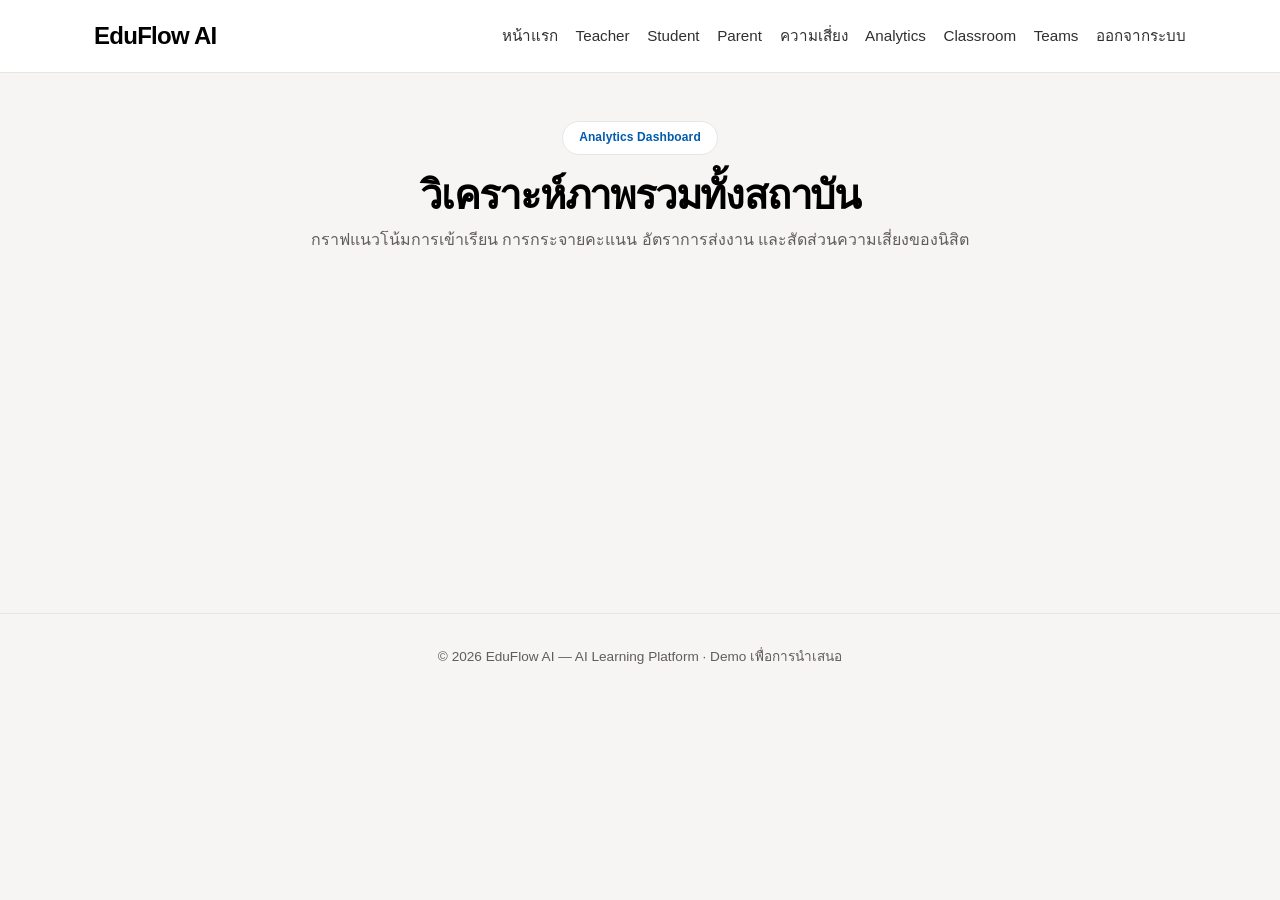
==== analytics.html @ fc9e39e7 "Add files via upload" ====
<!DOCTYPE html>
<html lang="th">
<head>
  <meta charset="UTF-8" />
  <meta name="viewport" content="width=device-width, initial-scale=1.0" />
  <meta
    name="description"
    content="Analytics Dashboard — EduFlow AI กราฟ Attendance Trend, Score Distribution, Assignment Completion และ Risk Analysis"
  />
  <title>Analytics — EduFlow AI</title>
  <link
    rel="icon"
    href="data:image/svg+xml,%3Csvg xmlns='http://www.w3.org/2000/svg' viewBox='0 0 32 32'%3E%3Crect width='32' height='32' rx='8' fill='%23005bab'/%3E%3Cpath d='M8 10h16v3H8zM8 15h16v3H8zM8 20h10v3H8z' fill='white'/%3E%3C/svg%3E"
  />
  <link rel="stylesheet" href="styles.css" />
</head>
<body class="dashboard-page">
  <header class="site-header demo-nav">
    <div class="container header-inner">
      <a href="index.html" class="brand">EduFlow AI</a>
      <nav aria-label="เมนูหลัก">
        <ul class="nav-links">
          <li><a href="index.html">หน้าแรก</a></li>
          <li><a href="teacher.html">Teacher</a></li>
          <li><a href="student.html">Student</a></li>
          <li><a href="parent.html">Parent</a></li>
          <li><a href="risk.html">ความเสี่ยง</a></li>
          <li><a href="analytics.html" aria-current="page">Analytics</a></li>
          <li><a href="classroom.html">Classroom</a></li>
          <li><a href="teams.html">Teams</a></li>
          <li><a href="#" onclick="logout(); return false;">ออกจากระบบ</a></li>
        </ul>
      </nav>
    </div>
  </header>

  <main class="container main-demo">
    <section class="page-head">
      <span class="eyebrow">Analytics Dashboard</span>
      <h1>วิเคราะห์ภาพรวมทั้งสถาบัน</h1>
      <p class="page-lead">กราฟแนวโน้มการเข้าเรียน การกระจายคะแนน อัตราการส่งงาน และสัดส่วนความเสี่ยงของนิสิต</p>
    </section>
    <div id="app"></div>
  </main>

  <footer class="demo-footer">
    <p>© 2026 EduFlow AI — AI Learning Platform · Demo เพื่อการนำเสนอ</p>
  </footer>

  <script src="auth.js"></script>
  <script src="data.js"></script>
  <script src="demo.js"></script>
  <script>
    document.getElementById("app").innerHTML = renderAnalyticsPage();
  </script>
</body>
</html>
---- styles.css ----
:root {
  --primary: #0075de;
  --primary-active: #005bab;
  --primary-soft: #e5effa;
  --secondary: #213183;
  --canvas: #ffffff;
  --canvas-soft: #f6f5f4;
  --surface: #ffffff;
  --ink: #000000;
  --ink-secondary: #31302e;
  --ink-muted: #615d59;
  --ink-faint: #a39e98;
  --hairline: #e6e6e6;
  --accent-sky: #62aef0;
  --accent-purple: #d6b6f6;
  --accent-pink: #ff64c8;
  --accent-orange: #dd5b00;
  --accent-teal: #2a9d99;
  --accent-green: #1aae39;
  --radius-xs: 4px;
  --radius-sm: 5px;
  --radius-md: 8px;
  --radius-lg: 12px;
  --radius-xl: 16px;
  --radius-full: 9999px;
  --shadow-1: 0 0.175px 1.041px rgba(0, 0, 0, 0.01), 0 0.8px 2.925px rgba(0, 0, 0, 0.02),
    0 2.025px 7.847px rgba(0, 0, 0, 0.03), 0 4px 18px rgba(0, 0, 0, 0.04);
  --shadow-2: 0 0.175px 1.041px rgba(0, 0, 0, 0.01), 0 0.8px 2.925px rgba(0, 0, 0, 0.02),
    0 2.025px 7.847px rgba(0, 0, 0, 0.03), 0 4px 18px rgba(0, 0, 0, 0.04),
    0 23px 52px rgba(0, 0, 0, 0.05);
  --header-height: 4.5rem;
  font-family:
    -apple-system,
    BlinkMacSystemFont,
    "Segoe UI",
    "Leelawadee UI",
    "Noto Sans Thai",
    "Inter",
    "Tahoma",
    sans-serif;
}

* {
  margin: 0;
  padding: 0;
  box-sizing: border-box;
}

html {
  scroll-behavior: smooth;
}

body {
  color: var(--ink);
  background: var(--canvas-soft);
  line-height: 1.6;
  font-size: 1rem;
  font-variant-numeric: lining-nums;
}

h1,
h2,
h3,
h4 {
  line-height: 1.2;
  font-weight: 700;
  letter-spacing: -0.02em;
  text-wrap: balance;
}

h1 {
  letter-spacing: -0.03em;
}

p {
  text-wrap: pretty;
  font-weight: 400;
}

a {
  color: var(--primary-active);
  text-decoration: none;
}

a:hover {
  color: var(--primary);
}

a:focus-visible,
button:focus-visible,
input:focus-visible,
[tabindex]:focus-visible {
  outline: 3px solid var(--primary-active);
  outline-offset: 3px;
  border-radius: var(--radius-md);
}

::selection {
  background: var(--primary-soft);
  color: var(--ink);
}

img,
svg {
  display: block;
  max-width: 100%;
}

main:focus {
  outline: none;
}

.container {
  width: 100%;
  max-width: 1140px;
  margin-inline: auto;
  padding-inline: 1.5rem;
}

.skip-link {
  position: absolute;
  top: 0.75rem;
  left: 0.75rem;
  z-index: 100;
  background: var(--primary-active);
  color: var(--canvas);
  font-weight: 600;
  padding: 0.65rem 1.2rem;
  border-radius: var(--radius-full);
  transform: translateY(-200%);
  transition: transform 0.2s;
}

.skip-link:focus-visible {
  transform: translateY(0);
  outline-color: var(--primary-active);
}

.brand {
  font-size: 1.5rem;
  font-weight: 700;
  color: var(--ink);
  letter-spacing: -0.03em;
}

.brand:hover {
  color: var(--ink);
}

.btn {
  display: inline-flex;
  align-items: center;
  justify-content: center;
  gap: 0.5rem;
  padding: 0.75rem 1.6rem;
  min-height: 48px;
  border-radius: var(--radius-full);
  font-weight: 500;
  font-size: 0.95rem;
  border: 1px solid transparent;
  cursor: pointer;
  transition: background 0.15s, color 0.15s, box-shadow 0.15s, transform 0.15s;
}

.btn:active {
  transform: scale(0.9);
}

.btn-primary {
  background: var(--primary-active);
  color: var(--canvas);
  box-shadow: 0 1px 2px rgba(0, 91, 171, 0.3);
}

.btn-primary:hover {
  background: #004a94;
  color: var(--canvas);
  transform: translateY(-1px);
}

.btn-secondary {
  background: var(--surface);
  color: var(--ink-secondary);
  border-color: var(--hairline);
  box-shadow: var(--shadow-1);
}

.btn-secondary:hover {
  background: var(--canvas-soft);
  color: var(--ink);
}

.btn-light {
  background: var(--surface);
  color: var(--ink);
  box-shadow: var(--shadow-1);
}

.btn-light:hover {
  background: var(--canvas-soft);
}

.btn-sm {
  padding: 0.55rem 1.2rem;
  min-height: 40px;
  font-size: 0.85rem;
}

.btn-lg {
  padding: 0.9rem 2.2rem;
  min-height: 56px;
  font-size: 1.05rem;
}

.site-header {
  position: sticky;
  top: 0;
  z-index: 50;
  background: rgba(255, 255, 255, 0.92);
  backdrop-filter: blur(8px);
  border-bottom: 1px solid var(--hairline);
}

.header-inner {
  display: flex;
  align-items: center;
  justify-content: space-between;
  gap: 1rem;
  min-height: var(--header-height);
  padding-block: 0.85rem;
}

.nav-links {
  display: flex;
  align-items: center;
  gap: 2rem;
  list-style: none;
}

.nav-links a {
  color: var(--ink-secondary);
  font-weight: 500;
  font-size: 0.95rem;
  transition: color 0.15s;
}

.nav-links a:hover {
  color: var(--primary);
}

.section {
  padding-block: 5rem;
  scroll-margin-top: calc(var(--header-height) + 1rem);
}

.section-head {
  text-align: center;
  max-width: 640px;
  margin-inline: auto;
  margin-bottom: 3.25rem;
}

.eyebrow {
  display: inline-block;
  background: var(--surface);
  border: 1px solid var(--hairline);
  color: var(--primary-active);
  font-weight: 600;
  font-size: 0.75rem;
  letter-spacing: 0.125px;
  padding: 0.4rem 1rem;
  border-radius: var(--radius-full);
  margin-bottom: 1rem;
}

.section-head h2 {
  font-size: clamp(1.75rem, 3.5vw, 2.5rem);
  color: var(--ink);
  margin-bottom: 0.75rem;
}

.section-sub {
  color: var(--ink-muted);
  font-size: 1.08rem;
}

.hero {
  position: relative;
  overflow: hidden;
  background: linear-gradient(180deg, var(--secondary), #1b2a6b);
  color: var(--canvas);
  padding-block: 4.5rem 5.5rem;
  scroll-margin-top: calc(var(--header-height) + 1rem);
}

.hero::before {
  content: "";
  position: absolute;
  inset: 0;
  background-image:
    radial-gradient(var(--accent-sky) 1.5px, transparent 1.5px),
    radial-gradient(var(--accent-purple) 1.5px, transparent 1.5px),
    radial-gradient(var(--accent-pink) 1.5px, transparent 1.5px),
    radial-gradient(var(--accent-teal) 1.5px, transparent 1.5px),
    radial-gradient(var(--accent-orange) 1.5px, transparent 1.5px);
  background-position:
    10% 20%,
    25% 60%,
    70% 25%,
    85% 70%,
    45% 85%;
  background-size: 40px 40px;
  opacity: 0.5;
  pointer-events: none;
}

.hero-inner {
  position: relative;
  display: grid;
  grid-template-columns: 1.1fr 0.9fr;
  align-items: center;
  gap: 3rem;
}

.badge {
  display: inline-flex;
  align-items: center;
  gap: 0.5rem;
  background: rgba(255, 255, 255, 0.1);
  border: 1px solid rgba(255, 255, 255, 0.25);
  color: var(--canvas);
  font-weight: 600;
  font-size: 0.8rem;
  padding: 0.4rem 1rem;
  border-radius: var(--radius-full);
  margin-bottom: 1.5rem;
}

.hero h1 {
  font-size: clamp(2.4rem, 5.4vw, 3.6rem);
  color: var(--canvas);
  margin-bottom: 1.25rem;
}

.highlight {
  color: var(--accent-sky);
  position: relative;
  white-space: nowrap;
}

.hero-sub {
  color: rgba(255, 255, 255, 0.85);
  font-size: 1.16rem;
  max-width: 35rem;
  margin-bottom: 2rem;
}

.hero-actions {
  display: flex;
  flex-wrap: wrap;
  gap: 1rem;
}

.hero .btn-secondary {
  background: var(--canvas);
  color: var(--ink-secondary);
  border-color: transparent;
  box-shadow: var(--shadow-2);
}

.hero .btn-secondary:hover {
  background: var(--canvas-soft);
}

.hero-art {
  display: flex;
  justify-content: center;
}

.app-card {
  width: 100%;
  max-width: 410px;
  background: var(--surface);
  border: 1px solid var(--hairline);
  border-radius: var(--radius-xl);
  box-shadow: var(--shadow-2);
  overflow: hidden;
}

.app-card-header {
  display: flex;
  align-items: center;
  justify-content: space-between;
  padding: 1rem 1.25rem;
  border-bottom: 1px solid var(--hairline);
}

.app-card-title {
  font-weight: 600;
}

.app-card-status {
  font-size: 0.75rem;
  font-weight: 600;
  color: #0f7a2a;
  background: #d4efd9;
  padding: 0.22rem 0.65rem;
  border-radius: var(--radius-full);
}

.app-card-body {
  padding: 1.3rem;
  display: flex;
  flex-direction: column;
  gap: 0.8rem;
}

.chat-row {
  display: flex;
}

.chat-in {
  justify-content: flex-start;
}

.chat-out {
  justify-content: flex-end;
}

.chat-bubble {
  max-width: 85%;
  background: var(--surface);
  border: 1px solid var(--hairline);
  border-radius: var(--radius-lg);
  padding: 0.7rem 1rem;
  font-size: 0.9rem;
  color: var(--ink);
}

.chat-bubble-out {
  background: rgba(0, 117, 222, 0.07);
  border-color: transparent;
  color: var(--ink);
}

.app-card-footer {
  display: flex;
  flex-wrap: wrap;
  gap: 0.5rem;
  padding: 1rem 1.25rem;
  border-top: 1px solid var(--hairline);
}

.todo-chip {
  border-radius: var(--radius-full);
  padding: 0.35rem 0.8rem;
  font-size: 0.8rem;
  font-weight: 600;
}

.todo-chip:nth-child(1) {
  background: #d8e8fb;
  color: #1a4d8f;
}

.todo-chip:nth-child(2) {
  background: #d3eceb;
  color: #106a67;
}

.todo-chip:nth-child(3) {
  background: #ffd9f1;
  color: #a31268;
}

.services-grid {
  display: grid;
  grid-template-columns: repeat(4, 1fr);
  gap: 1.5rem;
}

.service-card {
  background: var(--surface);
  border: 1px solid var(--hairline);
  border-radius: var(--radius-lg);
  padding: 1.9rem 1.5rem;
  transition: box-shadow 0.2s, transform 0.2s;
}

.service-card:hover {
  box-shadow: var(--shadow-1);
  transform: translateY(-4px);
}

.service-icon {
  width: 3.4rem;
  height: 3.4rem;
  border-radius: var(--radius-md);
  display: flex;
  align-items: center;
  justify-content: center;
  margin-bottom: 1.3rem;
}

.service-card:nth-child(1) .service-icon {
  background: #d8e8fb;
  color: #1a4d8f;
}

.service-card:nth-child(2) .service-icon {
  background: #eae2fb;
  color: #5b3a9e;
}

.service-card:nth-child(3) .service-icon {
  background: #ffd9f1;
  color: #a31268;
}

.service-card:nth-child(4) .service-icon {
  background: #d3eceb;
  color: #106a67;
}

.service-icon svg {
  width: 1.7rem;
  height: 1.7rem;
}

.service-card h3 {
  font-size: 1.1rem;
  font-weight: 700;
  margin-bottom: 0.6rem;
}

.service-card p {
  color: var(--ink-muted);
  font-size: 0.95rem;
}

.why {
  background: var(--canvas-soft);
}

.why-grid {
  display: grid;
  grid-template-columns: repeat(3, 1fr);
  gap: 1.5rem;
}

.why-card {
  background: var(--surface);
  border: 1px solid var(--hairline);
  border-top: 3px solid var(--accent-sky);
  border-radius: var(--radius-lg);
  padding: 2.1rem 1.8rem;
  transition: box-shadow 0.2s;
}

.why-card:nth-child(2) {
  border-top-color: var(--accent-green);
}

.why-card:nth-child(3) {
  border-top-color: var(--accent-pink);
}

.why-card:hover {
  box-shadow: var(--shadow-1);
}

.why-number {
  display: inline-flex;
  align-items: center;
  justify-content: center;
  width: 2.4rem;
  height: 2.4rem;
  border-radius: var(--radius-full);
  background: var(--primary-soft);
  color: var(--primary-active);
  font-size: 0.9rem;
  font-weight: 700;
  margin-bottom: 1rem;
}

.why-card:nth-child(2) .why-number {
  background: #d4efd9;
  color: #0f7a2a;
}

.why-card:nth-child(3) .why-number {
  background: #ffd9f1;
  color: #a31268;
}

.why-card h3 {
  font-size: 1.25rem;
  margin-bottom: 0.6rem;
}

.why-card p {
  color: var(--ink-muted);
}

.cta {
  padding-block: 2rem 5rem;
}

.cta-box {
  background: var(--surface);
  border: 1px solid var(--hairline);
  border-radius: var(--radius-xl);
  box-shadow: var(--shadow-1);
  text-align: center;
  padding: 4rem 2rem;
  color: var(--ink);
}

.cta-box h2 {
  font-size: clamp(1.7rem, 3.5vw, 2.4rem);
  margin-bottom: 1rem;
}

.cta-box p {
  color: var(--ink-muted);
  font-size: 1.05rem;
  max-width: 560px;
  margin-inline: auto;
  margin-bottom: 2.25rem;
}

.cta-hint {
  margin-bottom: 0 !important;
  font-size: 0.9rem !important;
  color: var(--ink-faint) !important;
}

.cta-box .btn {
  margin-bottom: 1.25rem;
}

.site-footer {
  background: var(--canvas-soft);
  border-top: 1px solid var(--hairline);
  color: var(--ink-muted);
  padding-top: 3.5rem;
}

.footer-inner {
  display: grid;
  grid-template-columns: 2fr 1fr 1fr;
  gap: 2.5rem;
  padding-bottom: 2.5rem;
}

.footer-brand .brand {
  color: var(--ink);
}

.footer-brand p {
  margin-top: 0.75rem;
  font-size: 0.9rem;
  max-width: 280px;
  color: var(--ink-muted);
}

.footer-col h4 {
  color: var(--ink);
  font-size: 0.9rem;
  font-weight: 600;
  margin-bottom: 1rem;
}

.footer-col ul {
  list-style: none;
  display: flex;
  flex-direction: column;
  gap: 0.6rem;
}

.footer-col a {
  color: var(--ink-muted);
  font-size: 0.9rem;
  transition: color 0.15s;
}

.footer-col a:hover {
  color: var(--primary);
}

.footer-bottom {
  border-top: 1px solid var(--hairline);
  padding-block: 1.25rem;
}

.footer-bottom p {
  font-size: 0.85rem;
  color: var(--ink-faint);
}

.login-page {
  min-height: 100vh;
  display: flex;
  align-items: center;
  justify-content: center;
  padding: 2rem 1.25rem;
  background: var(--canvas-soft);
  position: relative;
}

.login-card {
  position: relative;
  width: 100%;
  max-width: 420px;
  background: var(--surface);
  border: 1px solid var(--hairline);
  border-radius: var(--radius-xl);
  box-shadow: var(--shadow-1);
  padding: 2.75rem 2rem;
}

.login-back {
  display: inline-block;
  font-size: 0.85rem;
  font-weight: 500;
  color: var(--ink-muted);
  margin-bottom: 0.75rem;
}

.login-back:hover {
  color: var(--primary);
}

.login-card h1 {
  font-size: 1.75rem;
  margin-bottom: 0.5rem;
}

.login-lead {
  color: var(--ink-muted);
  margin-bottom: 1.75rem;
}

.login-field {
  margin-bottom: 0.25rem;
}

.login-field label {
  display: block;
  font-weight: 600;
  font-size: 0.9rem;
  margin-bottom: 0.4rem;
}

.login-field input {
  width: 100%;
  min-height: 44px;
  padding: 0.6rem 0.75rem;
  border: 1px solid #dddddd;
  border-radius: var(--radius-xs);
  font: inherit;
  color: var(--ink);
  background: var(--surface);
  transition: border-color 0.15s, box-shadow 0.15s;
}

.login-field input:hover {
  border-color: var(--ink-faint);
}

.login-field input:focus {
  outline: none;
  border-color: var(--primary);
  box-shadow: var(--shadow-1);
}

.login-field input::placeholder {
  color: var(--ink-faint);
}

.login-error {
  min-height: 1.25rem;
  color: #b91c1c;
  font-size: 0.85rem;
  font-weight: 600;
  margin: 0.4rem 0 0.75rem;
}

.login-form .btn {
  width: 100%;
}

.login-hint {
  margin-top: 1.1rem;
  font-size: 0.85rem;
  color: var(--ink-muted);
  text-align: center;
}

.login-demo {
  margin-top: 0.5rem;
  font-size: 0.82rem;
  color: var(--primary-active);
  text-align: center;
}

.login-demo strong {
  font-weight: 700;
}

.login-footnote {
  margin-top: 1.5rem;
  padding-top: 1rem;
  border-top: 1px dashed var(--hairline);
  font-size: 0.78rem;
  color: var(--ink-muted);
  text-align: center;
}

.role-page {
  min-height: 100vh;
  background: var(--canvas-soft);
  padding-block: 3rem;
  position: relative;
}

.role-head {
  position: relative;
  text-align: center;
  padding-block: 1rem 2.5rem;
}

.role-head .brand {
  display: inline-block;
  margin-bottom: 1.75rem;
  font-size: 1.8rem;
}

.role-head h1 {
  font-size: clamp(2rem, 4.5vw, 3rem);
  margin-bottom: 0.75rem;
}

.role-lead {
  color: var(--ink-muted);
  font-size: 1.1rem;
  max-width: 480px;
  margin-inline: auto;
}

.role-grid {
  position: relative;
  display: grid;
  grid-template-columns: repeat(3, 1fr);
  gap: 1.5rem;
}

.role-card {
  display: flex;
  flex-direction: column;
  align-items: center;
  text-align: center;
  background: var(--surface);
  border: 1px solid var(--hairline);
  border-top: 3px solid var(--accent-sky);
  border-radius: var(--radius-lg);
  padding: 2.25rem 1.6rem;
  color: var(--ink);
  transition: box-shadow 0.2s, transform 0.2s;
}

.role-card:nth-child(2) {
  border-top-color: var(--accent-teal);
}

.role-card:nth-child(3) {
  border-top-color: var(--accent-pink);
}

.role-card:hover {
  box-shadow: var(--shadow-1);
  transform: translateY(-4px);
}

.role-icon {
  width: 4.5rem;
  height: 4.5rem;
  border-radius: var(--radius-full);
  display: flex;
  align-items: center;
  justify-content: center;
  margin-bottom: 1.25rem;
}

.role-card:nth-child(1) .role-icon {
  background: #d8e8fb;
  color: #1a4d8f;
}

.role-card:nth-child(2) .role-icon {
  background: #d3eceb;
  color: #106a67;
}

.role-card:nth-child(3) .role-icon {
  background: #ffd9f1;
  color: #a31268;
}

.role-icon svg {
  width: 2.2rem;
  height: 2.2rem;
}

.role-card h2 {
  font-size: 1.4rem;
  margin-bottom: 0.6rem;
}

.role-card p {
  color: var(--ink-muted);
  font-size: 0.95rem;
  margin-bottom: 1.25rem;
  flex-grow: 1;
}

.role-link {
  display: inline-flex;
  align-items: center;
  gap: 0.4rem;
  font-weight: 600;
  font-size: 0.95rem;
  color: var(--primary-active);
}

.role-link::after {
  content: "→";
}

.role-note {
  position: relative;
  text-align: center;
  color: var(--ink-muted);
  font-size: 0.85rem;
  margin-top: 2rem;
}

.dash-main {
  padding-block: 3rem;
  scroll-margin-top: calc(var(--header-height) + 1rem);
}

.dash-hero {
  text-align: center;
  margin-bottom: 3rem;
}

.dash-hero h1 {
  font-size: clamp(1.9rem, 4vw, 2.6rem);
  margin-bottom: 0.6rem;
}

.dash-email {
  color: var(--ink-muted);
  font-weight: 500;
  margin-bottom: 0.5rem;
}

.dash-stats {
  display: grid;
  grid-template-columns: repeat(auto-fit, minmax(150px, 1fr));
  gap: 1rem;
  margin-bottom: 1.5rem;
}

.stat-card {
  background: var(--surface);
  border: 1px solid var(--hairline);
  border-radius: var(--radius-sm);
  padding: 1.25rem 1rem;
  text-align: center;
}

.stat-value {
  font-size: 1.7rem;
  font-weight: 700;
  color: var(--primary-active);
  letter-spacing: -0.02em;
}

.stat-label {
  font-size: 0.8rem;
  color: var(--ink-muted);
  margin-top: 0.25rem;
}

.dash-cols {
  display: grid;
  grid-template-columns: repeat(auto-fit, minmax(320px, 1fr));
  gap: 1.5rem;
}

.dash-panel {
  background: var(--surface);
  border: 1px solid var(--hairline);
  border-radius: var(--radius-lg);
  padding: 1.5rem;
  margin-bottom: 1.5rem;
}

.dash-panel h2 {
  font-size: 1.05rem;
  font-weight: 600;
  margin-bottom: 1rem;
}

.dash-child-head {
  display: flex;
  flex-wrap: wrap;
  align-items: center;
  gap: 0.75rem 1.25rem;
}

.dash-child-head p {
  color: var(--ink-muted);
  font-size: 0.9rem;
}

.list-group {
  display: flex;
  flex-direction: column;
  gap: 0.5rem;
}

.list-row {
  display: flex;
  align-items: center;
  justify-content: space-between;
  gap: 0.75rem;
  padding: 0.75rem 1rem;
  border: 1px solid var(--hairline);
  border-radius: var(--radius-sm);
  background: var(--surface);
}

.list-row small {
  color: var(--ink-muted);
}

.status-badge {
  display: inline-block;
  border-radius: var(--radius-full);
  padding: 0.25rem 0.75rem;
  font-size: 0.75rem;
  font-weight: 600;
  flex-shrink: 0;
}

.badge-submitted {
  background: #d4efd9;
  color: #0f7a2a;
}

.badge-late {
  background: #fbe3cf;
  color: #9a4a00;
}

.badge-missing {
  background: #eeeeee;
  color: var(--ink-muted);
}

.risk-badge {
  display: inline-block;
  border-radius: var(--radius-full);
  padding: 0.3rem 0.9rem;
  font-size: 0.8rem;
  font-weight: 600;
  flex-shrink: 0;
}

.risk-low {
  background: #d4efd9;
  color: #0f7a2a;
}

.risk-medium {
  background: #fbe3cf;
  color: #9a4a00;
}

.risk-high {
  background: #f8d7da;
  color: #8f1d1d;
}

.score-badge {
  background: var(--surface);
  border: 1px solid var(--hairline);
  color: var(--primary-active);
  border-radius: var(--radius-full);
  padding: 0.25rem 0.75rem;
  font-size: 0.8rem;
  font-weight: 600;
  flex-shrink: 0;
}

.ai-box {
  background: rgba(0, 117, 222, 0.06);
  border: 1px solid rgba(0, 117, 222, 0.2);
  border-left: 3px solid var(--primary);
  border-radius: var(--radius-sm);
  padding: 1rem;
}

.ai-box small {
  color: var(--ink-muted);
}

.dash-table {
  width: 100%;
  border-collapse: collapse;
  font-size: 0.92rem;
}

.dash-table th {
  text-align: left;
  color: var(--ink-muted);
  font-size: 0.78rem;
  font-weight: 600;
  letter-spacing: 0.04em;
  padding: 0.6rem 0.75rem;
  border-bottom: 1px solid var(--hairline);
}

.dash-table td {
  padding: 0.7rem 0.75rem;
  border-bottom: 1px solid var(--hairline);
}

.empty-note {
  color: var(--ink-muted);
  font-size: 0.9rem;
}

.bar-row {
  display: flex;
  align-items: center;
  gap: 0.75rem;
  margin-bottom: 0.75rem;
}

.bar-label {
  width: 42%;
  font-size: 0.85rem;
  color: var(--ink-muted);
  overflow: hidden;
  text-overflow: ellipsis;
  white-space: nowrap;
}

.bar-track {
  flex: 1;
  height: 0.6rem;
  background: var(--canvas-soft);
  border: 1px solid var(--hairline);
  border-radius: var(--radius-full);
  overflow: hidden;
}

.bar-fill {
  height: 100%;
  background: linear-gradient(90deg, var(--primary), var(--primary-active));
  border-radius: var(--radius-full);
}

.bar-val {
  width: 3.25rem;
  text-align: right;
  font-size: 0.85rem;
  font-weight: 600;
  color: var(--primary-active);
}

.alert-list {
  list-style: none;
  display: flex;
  flex-direction: column;
  gap: 0.5rem;
}

.alert-item {
  background: #fdf1d9;
  border: 1px solid #f3ddb0;
  border-left: 3px solid var(--accent-orange);
  color: #7a3b00;
  border-radius: var(--radius-sm);
  padding: 0.75rem 1rem;
  font-size: 0.88rem;
}

/* ===== Demo pages ===== */
.page-head {
  text-align: center;
  margin-bottom: 2.5rem;
}

.page-head h1 {
  font-size: clamp(1.9rem, 4vw, 2.5rem);
  margin-bottom: 0.5rem;
}

.page-lead {
  max-width: 660px;
  margin-inline: auto;
  color: var(--ink-muted);
}

.demo-tip {
  font-size: 0.88rem;
  color: var(--ink-muted);
  background: #fdf1d9;
  border: 1px solid #f3ddb0;
  color: #7a3b00;
  border-radius: var(--radius-sm);
  padding: 0.65rem 1rem;
  margin-bottom: 1.5rem;
}

.chart-grid {
  display: grid;
  grid-template-columns: repeat(auto-fit, minmax(320px, 1fr));
  gap: 1.5rem;
  margin-bottom: 2rem;
}

.chart-card {
  background: var(--surface);
  border: 1px solid var(--hairline);
  border-radius: var(--radius-lg);
  box-shadow: var(--shadow-1);
  padding: 1.5rem;
}

.chart-card h2 {
  font-size: 1.05rem;
  margin-bottom: 0.35rem;
}

.card-wide {
  grid-column: 1 / -1;
}

.muted {
  color: var(--ink-muted);
}

.legend {
  display: flex;
  gap: 1.1rem;
  flex-wrap: wrap;
  justify-content: center;
  margin-top: 1rem;
  font-size: 0.85rem;
  color: var(--ink-muted);
}

.legend-item {
  display: inline-flex;
  align-items: center;
  gap: 0.4rem;
}

.legend-dot {
  width: 0.75rem;
  height: 0.75rem;
  border-radius: 50%;
  display: inline-block;
}

.donut-wrap {
  display: flex;
  justify-content: center;
  padding-block: 0.5rem;
}

.donut {
  position: relative;
  border-radius: 50%;
}

.donut::after {
  content: "";
  position: absolute;
  inset: 30%;
  background: var(--surface);
  border-radius: 50%;
  box-shadow: var(--shadow-1);
  z-index: 0;
}

.donut-center {
  position: absolute;
  inset: 0;
  display: flex;
  flex-direction: column;
  align-items: center;
  justify-content: center;
  text-align: center;
  font-size: 0.78rem;
  color: var(--ink-muted);
  line-height: 1.4;
  z-index: 2;
}

.donut-center .val {
  font-size: 1.45rem;
  font-weight: 800;
  color: var(--ink);
}

.area-chart {
  width: 100%;
  height: auto;
  display: block;
  margin-top: 0.5rem;
}

.chart-label {
  fill: var(--ink-faint);
  font-size: 9px;
  font-family: inherit;
}

.demo-nav .nav-links {
  overflow-x: auto;
  scrollbar-width: none;
  -ms-overflow-style: none;
  gap: 1.1rem;
}

.demo-nav .nav-links::-webkit-scrollbar {
  display: none;
}

.demo-nav .nav-links a {
  white-space: nowrap;
}

.mini-row {
  display: flex;
  align-items: center;
  gap: 0.6rem;
  font-size: 0.78rem;
  color: var(--ink-muted);
  white-space: nowrap;
}

.mini-row .bar-row {
  gap: 0.5rem;
  min-width: 120px;
}

.mini-row .bar-label {
  display: none;
}

.mini-row .bar-track {
  width: 100%;
}

.nowrap {
  white-space: nowrap;
}

.score-pill {
  display: inline-block;
  background: #e7f2ec;
  color: #0f7a2a;
  border-radius: var(--radius-full);
  padding: 0.28rem 0.75rem;
  font-size: 0.85rem;
}

.badge {
  display: inline-block;
  border-radius: var(--radius-full);
  padding: 0.3rem 0.75rem;
  font-size: 0.78rem;
  font-weight: 600;
  white-space: nowrap;
}

.badge-green {
  background: #d4efd9;
  color: #0f7a2a;
}

.badge-warn {
  background: #fdf1d9;
  color: #9a5b00;
}

.risk-low {
  background: #d4efd9;
  color: #0f7a2a;
}

.risk-medium {
  background: #fdf1d9;
  color: #9a5b00;
}

.risk-high {
  background: #f8d7da;
  color: #8f1d1d;
}

.risk-dot {
  display: inline-block;
  width: 1rem;
  height: 1rem;
  border-radius: 50%;
  border: 2px solid var(--surface);
  box-shadow: 0 0 0 1px var(--hairline);
  margin-top: 0.35rem;
}

.fill-blue {
  background: linear-gradient(90deg, #0075de, #3a9bff);
}

.fill-teal {
  background: linear-gradient(90deg, #2a9d99, #5ecfc9);
}

.fill-purple {
  background: linear-gradient(90deg, #6b4fd8, #9d7bff);
}

.fill-warn {
  background: linear-gradient(90deg, #d99a00, #f5c518);
}

.fill-danger {
  background: linear-gradient(90deg, #c93a3f, #e5484d);
}

.link {
  color: var(--primary-active);
  text-decoration: underline;
  text-underline-offset: 2px;
  font-weight: 600;
}

.sticker-icon {
  display: inline-flex;
  align-items: center;
  justify-content: center;
  width: 2.4rem;
  height: 2.4rem;
  border-radius: 0.9rem;
  flex: none;
}

.sticker-icon.absent {
  background: #f8d7da;
}

.sticker-icon.absent::before {
  content: "⏰";
}

.sticker-icon.overdue {
  background: #fdf1d9;
}

.sticker-icon.overdue::before {
  content: "📋";
}

.sticker-icon.score {
  background: #e0ebfd;
}

.sticker-icon.score::before {
  content: "📉";
}

.alert-list {
  display: flex;
  flex-direction: column;
  gap: 0.5rem;
}

.alert-item {
  display: flex;
  gap: 0.8rem;
  align-items: flex-start;
  background: var(--surface);
  border: 1px solid var(--hairline);
  border-radius: var(--radius-sm);
  padding: 0.75rem 1rem;
  font-size: 0.9rem;
}

.alert-item strong {
  display: block;
  margin-bottom: 0.15rem;
}

.criteria {
  margin-bottom: 1.25rem;
}

.criteria h3 {
  font-size: 0.85rem;
  font-weight: 700;
  margin-bottom: 0.5rem;
}

.table-wrap {
  overflow-x: auto;
}

.modal-backdrop {
  position: fixed;
  inset: 0;
  background: rgba(16, 15, 15, 0.45);
  display: none;
  align-items: center;
  justify-content: center;
  z-index: 200;
  padding: 1.5rem;
}

.modal-backdrop.open {
  display: flex;
}

.modal {
  position: relative;
  background: var(--surface);
  border: 1px solid var(--hairline);
  border-radius: var(--radius-lg);
  box-shadow: var(--shadow-2);
  width: 100%;
  max-width: 540px;
  padding: 1.75rem;
  max-height: 90vh;
  overflow: auto;
}

.modal h2 {
  font-size: 1.25rem;
  margin-bottom: 0.35rem;
  padding-right: 1.75rem;
}

.modal-close {
  position: absolute;
  top: 0.9rem;
  right: 1.1rem;
  border: none;
  background: transparent;
  font-size: 1.5rem;
  line-height: 1;
  cursor: pointer;
  color: var(--ink-muted);
  padding: 0.25rem 0.5rem;
  border-radius: var(--radius-sm);
}

.modal-close:hover {
  background: var(--surface-soft);
  color: var(--ink);
}

.upload-zone {
  border: 2px dashed var(--hairline);
  border-radius: var(--radius-lg);
  padding: 2rem 1.25rem;
  text-align: center;
  color: var(--ink-muted);
  cursor: pointer;
  transition: border-color 0.15s;
  margin-top: 1rem;
}

.upload-zone:hover {
  border-color: var(--primary);
}

.upload-zone p {
  font-size: 0.9rem;
  margin-top: 0.4rem;
}

.upload-icon {
  width: 2.4rem;
  height: 2.4rem;
  margin: 0 auto;
}

.file-name {
  margin-top: 0.75rem;
  font-size: 0.9rem;
  font-weight: 600;
  color: var(--primary-active);
}

.loading {
  display: none;
  text-align: center;
  padding: 2.5rem 0 1.5rem;
}

.loading p {
  margin-top: 0.75rem;
  font-size: 0.9rem;
  color: var(--ink-muted);
}

.dot {
  width: 0.6rem;
  height: 0.6rem;
  background: var(--primary);
  border-radius: 50%;
  display: inline-block;
  margin: 0 0.2rem;
  animation: blink 1s infinite;
}

.dot:nth-child(2) {
  animation-delay: 0.2s;
}

.dot:nth-child(3) {
  animation-delay: 0.4s;
}

@keyframes blink {
  0%,
  100% {
    opacity: 0.2;
  }
  50% {
    opacity: 1;
  }
}

.ai-result {
  display: none;
  border-top: 1px solid var(--hairline);
  padding-top: 1.25rem;
  margin-top: 1.25rem;
}

.ai-score {
  text-align: center;
  margin-bottom: 1.25rem;
}

.ai-score .num {
  display: block;
  font-size: 2.6rem;
  font-weight: 800;
  color: var(--primary-active);
  line-height: 1.1;
}

.ai-score .cap {
  font-size: 0.85rem;
  color: var(--ink-muted);
}

.ai-list h3 {
  font-size: 0.9rem;
  font-weight: 700;
  margin-bottom: 0.4rem;
}

.ai-list ul {
  list-style: none;
  margin-bottom: 0.9rem;
}

.ai-list li {
  position: relative;
  padding: 0.4rem 0 0.4rem 1.4rem;
  font-size: 0.9rem;
}

.ai-list .strengths li::before {
  content: "✓";
  position: absolute;
  left: 0;
  color: #0f7a2a;
  font-weight: 700;
}

.ai-list .improvements li::before {
  content: "+";
  position: absolute;
  left: 0.15rem;
  color: var(--accent-orange);
  font-weight: 800;
}

.modal-actions {
  display: flex;
  gap: 0.75rem;
  justify-content: flex-end;
  margin-top: 1.25rem;
}

.btn-ghost {
  background: transparent;
  border: 1px solid var(--hairline);
  color: var(--ink);
  box-shadow: none;
}

.btn-ghost:hover {
  border-color: var(--ink-muted);
}

.toast {
  position: fixed;
  bottom: 1.5rem;
  left: 50%;
  transform: translateX(-50%) translateY(0.5rem);
  background: var(--ink);
  color: var(--surface);
  padding: 0.8rem 1.4rem;
  border-radius: var(--radius-full);
  font-size: 0.9rem;
  box-shadow: var(--shadow-2);
  z-index: 300;
  opacity: 0;
  pointer-events: none;
  transition: opacity 0.25s, transform 0.25s;
}

.toast.show {
  opacity: 1;
  transform: translateX(-50%) translateY(0);
}

.connect-hero {
  text-align: center;
  background: linear-gradient(160deg, #0b1647, #152a6e);
  color: var(--surface);
  border-radius: var(--radius-lg);
  padding: 3rem 1.5rem;
  margin-bottom: 2rem;
}

.connect-hero h1 {
  font-size: clamp(1.6rem, 3.5vw, 2.2rem);
  margin: 0.9rem 0 0.5rem;
}

.connect-hero .muted {
  color: #b9c2e8;
}

.connect-hero .connect-check {
  margin-inline: auto;
}

.connect-check {
  display: inline-flex;
  align-items: center;
  justify-content: center;
  width: 3.2rem;
  height: 3.2rem;
  border-radius: 50%;
  background: #d4efd9;
  color: #0f7a2a;
  box-shadow: 0 0 0 8px rgba(26, 174, 57, 0.12);
}

.connect-check svg {
  width: 1.5rem;
  height: 1.5rem;
}

.connect-grid {
  display: grid;
  grid-template-columns: repeat(auto-fit, minmax(300px, 1fr));
  gap: 1.5rem;
  margin-bottom: 2rem;
}

.connect-card {
  display: flex;
  gap: 1.25rem;
  align-items: flex-start;
  background: var(--surface);
  border: 1px solid var(--hairline);
  border-radius: var(--radius-lg);
  box-shadow: var(--shadow-1);
  padding: 1.5rem;
}

.connect-card h2 {
  font-size: 1.15rem;
  margin-bottom: 1rem;
}

.connect-stats {
  display: grid;
  grid-template-columns: repeat(auto-fit, minmax(130px, 1fr));
  gap: 0.75rem;
}

.connect-stats .stat-card {
  border: none;
  box-shadow: none;
  padding: 0;
  gap: 0.6rem;
}

.connect-stats .stat-icon {
  width: 2.2rem;
  height: 2.2rem;
}

.feature-list {
  list-style: none;
  display: grid;
  gap: 0.75rem;
}

.feature-list li {
  position: relative;
  padding-left: 1.5rem;
  font-size: 0.92rem;
}

.feature-list li::before {
  content: "✓";
  position: absolute;
  left: 0;
  color: #0f7a2a;
  font-weight: 800;
}

.summary-list {
  display: grid;
  grid-template-columns: repeat(auto-fit, minmax(200px, 1fr));
  gap: 1rem;
}

.summary-item {
  background: var(--surface-soft);
  border-radius: var(--radius-md);
  padding: 1.1rem 1.25rem;
}

.summary-item strong {
  display: block;
  font-size: 1.4rem;
  margin-top: 0.2rem;
}

.text-danger {
  color: #c93a3f;
}

.main-demo {
  padding-block: 3rem;
  min-height: 60vh;
}

.stat-icon {
  width: 2.6rem;
  height: 2.6rem;
  border-radius: 0.9rem;
  display: flex;
  align-items: center;
  justify-content: center;
  margin: 0 auto 0.6rem;
}

.stat-icon svg {
  width: 1.35rem;
  height: 1.35rem;
}

.tint-blue {
  background: #e0ebfd;
  color: #005bab;
}

.tint-orange {
  background: #fbe3cf;
  color: #9a4a00;
}

.tint-pink {
  background: #f8e1ee;
  color: #b2236e;
}

.tint-teal {
  background: #d9f1ef;
  color: #15706c;
}

.stat-title {
  font-weight: 600;
  font-size: 0.9rem;
  margin-top: 0.25rem;
}

.stat-caption {
  font-size: 0.75rem;
  color: var(--ink-muted);
  margin-top: 0.1rem;
}

.bar-value {
  width: 2.75rem;
  text-align: right;
  font-size: 0.85rem;
  font-weight: 600;
  color: var(--primary-active);
  white-space: nowrap;
}

.mini-row .bar-value {
  width: auto;
  min-width: 2.75rem;
}

.panel-head {
  display: flex;
  align-items: center;
  justify-content: space-between;
  gap: 1rem;
  flex-wrap: wrap;
  margin-bottom: 1.1rem;
}

.panel-head h2 {
  margin-bottom: 0;
}

.demo-footer {
  text-align: center;
  padding: 2rem 1rem 2.75rem;
  font-size: 0.85rem;
  color: var(--ink-muted);
  border-top: 1px solid var(--hairline);
}

@media (max-width: 960px) {
  .services-grid {
    grid-template-columns: repeat(2, 1fr);
  }
}

@media (max-width: 768px) {
  .header-cta {
    display: none;
  }

  .nav-links {
    gap: 1.25rem;
  }

  .nav-links a {
    font-size: 0.85rem;
  }

  .hero {
    padding-block: 3.25rem 4.5rem;
  }

  .hero-inner {
    grid-template-columns: 1fr;
    gap: 2.5rem;
  }

  .hero-text {
    text-align: center;
  }

  .hero-sub {
    margin-inline: auto;
  }

  .hero-actions {
    justify-content: center;
  }

  .section {
    padding-block: 3.5rem;
  }

  .services-grid,
  .why-grid,
  .role-grid,
  .dash-grid {
    grid-template-columns: 1fr;
  }

  .footer-inner {
    grid-template-columns: 1fr;
    gap: 2rem;
  }

  .cta-box {
    padding: 3rem 1.5rem;
  }
}

@media (max-width: 480px) {
  .container {
    padding-inline: 1.1rem;
  }

  .nav-links {
    gap: 0.9rem;
  }
}

@media (prefers-reduced-motion: reduce) {
  html {
    scroll-behavior: auto;
  }

  *,
  *::before,
  *::after {
    animation-duration: 0.01ms !important;
    animation-iteration-count: 1 !important;
    transition-duration: 0.01ms !important;
  }
}
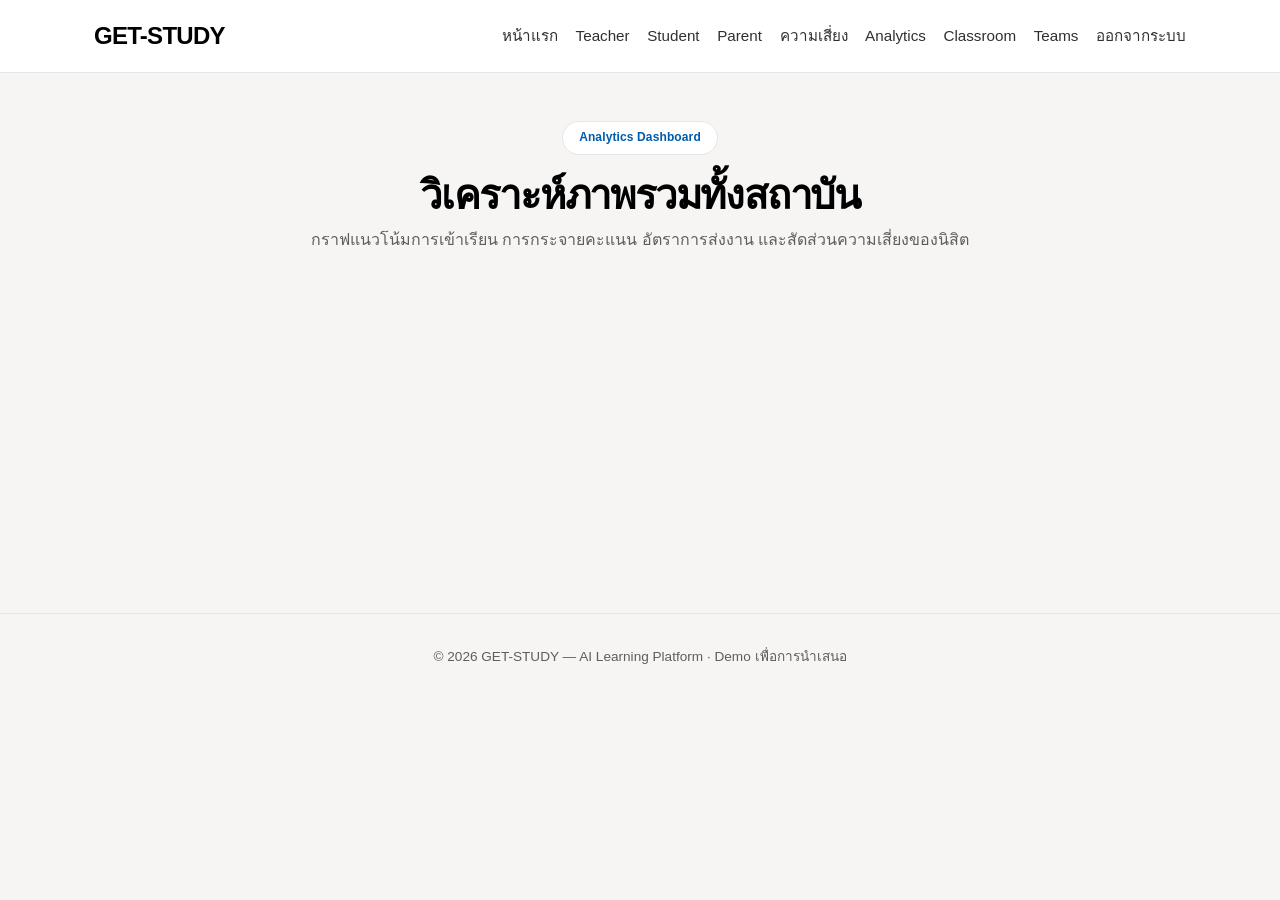
==== commit 710bff6d: "Add files via upload" ====
--- a/analytics.html
+++ b/analytics.html
@@ -5,9 +5,9 @@
   <meta name="viewport" content="width=device-width, initial-scale=1.0" />
   <meta
     name="description"
-    content="Analytics Dashboard — EduFlow AI กราฟ Attendance Trend, Score Distribution, Assignment Completion และ Risk Analysis"
+    content="Analytics Dashboard — GET-STUDY กราฟ Attendance Trend, Score Distribution, Assignment Completion และ Risk Analysis"
   />
-  <title>Analytics — EduFlow AI</title>
+  <title>Analytics — GET-STUDY</title>
   <link
     rel="icon"
     href="data:image/svg+xml,%3Csvg xmlns='http://www.w3.org/2000/svg' viewBox='0 0 32 32'%3E%3Crect width='32' height='32' rx='8' fill='%23005bab'/%3E%3Cpath d='M8 10h16v3H8zM8 15h16v3H8zM8 20h10v3H8z' fill='white'/%3E%3C/svg%3E"
@@ -17,7 +17,7 @@
 <body class="dashboard-page">
   <header class="site-header demo-nav">
     <div class="container header-inner">
-      <a href="index.html" class="brand">EduFlow AI</a>
+      <a href="index.html" class="brand">GET-STUDY</a>
       <nav aria-label="เมนูหลัก">
         <ul class="nav-links">
           <li><a href="index.html">หน้าแรก</a></li>
@@ -44,14 +44,67 @@
   </main>
 
   <footer class="demo-footer">
-    <p>© 2026 EduFlow AI — AI Learning Platform · Demo เพื่อการนำเสนอ</p>
+    <p>© 2026 GET-STUDY — AI Learning Platform · Demo เพื่อการนำเสนอ</p>
   </footer>
 
   <script src="auth.js"></script>
   <script src="data.js"></script>
   <script src="demo.js"></script>
   <script>
-    document.getElementById("app").innerHTML = renderAnalyticsPage();
+    function renderDbAnalytics(report) {
+      var maxDist = Math.max.apply(null, report.scoreDist.map(function (d) { return d.count; }) || [1]);
+      var distRows = report.scoreDist
+        .map(function (d) {
+          return barRow(d.range, d.count + " ผลงาน", maxDist ? Math.round((d.count / maxDist) * 100) : 0, "fill-blue");
+        })
+        .join("");
+      var completionRows = report.completion
+        .map(function (c) {
+          return barRow(c.name, c.value + "%", c.value, "fill-teal");
+        })
+        .join("");
+      var totalRisk = report.riskShare.low + report.riskShare.medium + report.riskShare.high;
+      var parts = [
+        { label: "Low Risk", value: report.riskShare.low, color: "#1aae39" },
+        { label: "Medium Risk", value: report.riskShare.medium, color: "#f5c518" },
+        { label: "High Risk", value: report.riskShare.high, color: "#e5484d" }
+      ];
+      var highPct = totalRisk ? Math.round((report.riskShare.high / totalRisk) * 100) : 0;
+      var labels = report.attendanceTrend && report.attendanceTrend.labels.length
+        ? report.attendanceTrend.labels
+        : ["ไม่มีข้อมูล"];
+      var values = report.attendanceTrend && report.attendanceTrend.values.length
+        ? report.attendanceTrend.values
+        : [0];
+      return (
+        '<section class="stats-card dash-stats">' +
+        statCard("Σ", "นิสิตในระบบ", report.studentCount, "จากชั้นเรียนที่เชื่อมต่อ", "tint-sky") +
+        statCard("✎", "งานมอบหมาย", report.assignmentCount, "รอตรวจ " + report.pendingCount + " ชิ้น", "tint-purple") +
+        statCard("★", "คะแนนเฉลี่ย", report.avgScore + "/100", "ผลงานที่ตรวจแล้ว", "tint-orange") +
+        "</section>" +
+        '<div class="chart-grid">' +
+        '<div class="chart-card card-wide"><h2>Attendance Trend</h2>' +
+        '<p class="muted">อัตราการเข้าเรียนเฉลี่ยรายสัปดาห์ (เทอมนี้)</p>' +
+        areaChart(values, labels) +
+        "</div>" +
+        '<div class="chart-card"><h2>Distribution ความเสี่ยง</h2>' +
+        '<div class="donut-wrap"><div class="donut" style="width:170px;height:170px;background:conic-gradient(' +
+        (totalRisk ? ("#1aae39 0 " + Math.round((report.riskShare.low / totalRisk) * 100) + "%,#f5c518 " + Math.round((report.riskShare.low / totalRisk) * 100) + "% " + Math.round(((report.riskShare.low + report.riskShare.medium) / totalRisk) * 100) + "%,#e5484d " + Math.round(((report.riskShare.low + report.riskShare.medium) / totalRisk) * 100) + "% 100%") : "transparent 0 100%") + '">' +
+        '<div class="donut-center"><span class="val">' + highPct + '%</span><span class="cap">นิสิต High Risk</span></div>' +
+        "</div></div><div class=\"legend\">" + legend(parts) + "</div></div>" +
+        '<div class="chart-card"><h2>Assignment Completion</h2>' +
+        '<p class="muted">อัตราการส่งงานตามรายวิชา</p>' + completionRows + "</div>" +
+        '<div class="chart-card"><h2>Score Distribution</h2>' +
+        '<p class="muted">การกระจายคะแนนของผลงานที่ตรวจแล้ว</p>' + distRows + "</div>" +
+        "</div>" +
+        '<p class="demo-tip">ตัวเลขมาจากข้อมูลจริงในระบบ หากยังไม่มีข้อมูลจะแสดงข้อมูลตัวอย่าง</p>'
+      );
+    }
+
+    var db = findAll();
+    var teacher = db ? (db.users.find(function (u) { return u.role === "teacher"; }) || null) : null;
+    var report = db && db.courses.length && teacher ? analyticsReport(db, teacher.id) : null;
+    document.getElementById("app").innerHTML = report ? renderDbAnalytics(report) : renderAnalyticsPage();
   </script>
 </body>
 </html>
--- a/styles.css
+++ b/styles.css
@@ -377,6 +377,51 @@
   justify-content: center;
 }
 
+.hero-inner--picker {
+  display: block;
+  max-width: 58rem;
+  margin-inline: auto;
+  text-align: center;
+}
+
+.hero-sub--center {
+  margin-inline: auto;
+}
+
+.hero-actions--center {
+  justify-content: center;
+}
+
+.hero-roles {
+  margin-top: 3rem;
+  text-align: left;
+}
+
+.hero .role-card {
+  background: rgba(255, 255, 255, 0.12);
+  border: 1px solid rgba(255, 255, 255, 0.24);
+  box-shadow: none;
+  backdrop-filter: blur(6px);
+  -webkit-backdrop-filter: blur(6px);
+}
+
+.hero .role-card:hover {
+  background: rgba(255, 255, 255, 0.18);
+  box-shadow: 0 22px 40px -18px rgba(0, 0, 0, 0.45);
+}
+
+.hero .role-card h2 {
+  color: var(--canvas);
+}
+
+.hero .role-card p {
+  color: rgba(255, 255, 255, 0.85);
+}
+
+.hero .role-link {
+  color: var(--accent-sky);
+}
+
 .app-card {
   width: 100%;
   max-width: 410px;
@@ -1957,6 +2002,317 @@
   border-top: 1px solid var(--hairline);
 }
 
+/* ===== ระบบบริหารจัดการ (dashboard tabs & forms) ===== */
+.dash-tabs {
+  display: flex;
+  gap: 0.5rem;
+  flex-wrap: wrap;
+  margin-bottom: 1.5rem;
+}
+
+.dash-tab {
+  border: 1px solid var(--hairline);
+  background: var(--surface);
+  color: var(--ink-muted);
+  padding: 0.55rem 1.05rem;
+  border-radius: var(--radius-full);
+  font-size: 0.9rem;
+  font-weight: 600;
+  cursor: pointer;
+  transition: border-color 0.15s, color 0.15s, background 0.15s;
+}
+
+.dash-tab:hover {
+  border-color: var(--primary);
+  color: var(--primary-active);
+}
+
+.dash-tab.active {
+  background: var(--primary);
+  border-color: var(--primary);
+  color: var(--surface);
+  box-shadow: var(--shadow-1);
+}
+
+.toolbar {
+  display: flex;
+  align-items: center;
+  justify-content: space-between;
+  gap: 1rem;
+  flex-wrap: wrap;
+  margin-bottom: 1rem;
+}
+
+.toolbar h2 {
+  font-size: 1.1rem;
+  margin: 0;
+}
+
+.form-field {
+  margin-bottom: 0.9rem;
+}
+
+.form-label {
+  display: block;
+  font-size: 0.8rem;
+  font-weight: 600;
+  color: var(--ink-muted);
+  margin-bottom: 0.4rem;
+}
+
+.form-input,
+.form-select,
+.form-textarea {
+  width: 100%;
+  padding: 0.6rem 0.75rem;
+  border: 1px solid var(--hairline);
+  border-radius: var(--radius-sm);
+  background: var(--surface);
+  font: inherit;
+  color: var(--ink);
+}
+
+.form-input:focus-visible,
+.form-select:focus-visible,
+.form-textarea:focus-visible {
+  outline: 2px solid var(--primary);
+  outline-offset: 1px;
+}
+
+.form-textarea {
+  min-height: 5.5rem;
+  resize: vertical;
+}
+
+.form-row {
+  display: flex;
+  gap: 0.75rem;
+}
+
+.form-row .form-field {
+  flex: 1;
+}
+
+.table-actions {
+  display: flex;
+  gap: 0.5rem;
+  flex-wrap: wrap;
+  white-space: nowrap;
+}
+
+.link-btn {
+  background: none;
+  border: none;
+  color: var(--primary-active);
+  font-weight: 600;
+  cursor: pointer;
+  padding: 0.25rem 0.4rem;
+  text-decoration: underline;
+  text-underline-offset: 2px;
+  font-size: 0.88rem;
+}
+
+.danger-link {
+  color: #c93a3f;
+  background: none;
+  border: none;
+  font-weight: 600;
+  cursor: pointer;
+  padding: 0.25rem 0.4rem;
+  text-decoration: underline;
+  text-underline-offset: 2px;
+  font-size: 0.88rem;
+}
+
+.file-chip {
+  display: inline-flex;
+  align-items: center;
+  gap: 0.5rem;
+  background: var(--surface-soft);
+  border: 1px solid var(--hairline);
+  border-radius: var(--radius-sm);
+  padding: 0.35rem 0.7rem;
+  font-size: 0.85rem;
+  color: var(--ink-muted);
+  max-width: 100%;
+}
+
+.file-chip strong {
+  color: var(--ink);
+  overflow: hidden;
+  text-overflow: ellipsis;
+  white-space: nowrap;
+}
+
+.ai-suggestion {
+  background: rgba(0, 117, 222, 0.06);
+  border: 1px solid rgba(0, 117, 222, 0.2);
+  border-left: 3px solid var(--primary);
+  border-radius: var(--radius-sm);
+  padding: 0.85rem 1rem;
+  font-size: 0.88rem;
+}
+
+.ai-suggestion strong {
+  color: var(--primary-active);
+}
+
+.ai-suggestion ul {
+  margin: 0.4rem 0 0;
+  padding: 0;
+  list-style: none;
+}
+
+.ai-suggestion li {
+  padding: 0.15rem 0 0.15rem 1.1rem;
+  position: relative;
+}
+
+.ai-suggestion li::before {
+  content: "•";
+  position: absolute;
+  left: 0.2rem;
+  color: var(--primary);
+}
+
+/* ===== หน้าเชื่อมต่อ (Connector) ===== */
+.connect-prompt {
+  text-align: center;
+  max-width: 640px;
+  margin: 0 auto;
+  background: var(--surface);
+  border: 1px solid var(--hairline);
+  border-radius: var(--radius-lg);
+  box-shadow: var(--shadow-1);
+  padding: 2.5rem 1.75rem;
+}
+
+.connect-logo {
+  width: 3.4rem;
+  height: 3.4rem;
+  margin: 0 auto 1rem;
+  border-radius: 1rem;
+  background: #e0ebfd;
+  color: var(--primary-active);
+  display: flex;
+  align-items: center;
+  justify-content: center;
+}
+
+.connect-logo svg {
+  width: 1.7rem;
+  height: 1.7rem;
+}
+
+.connect-form {
+  max-width: 460px;
+  margin: 1.25rem auto 0;
+  text-align: left;
+}
+
+.connect-form-row {
+  display: flex;
+  gap: 0.6rem;
+}
+
+.connect-form-row .form-input {
+  flex: 1;
+}
+
+.connect-hint {
+  font-size: 0.78rem;
+  margin-top: 0.6rem;
+}
+
+.connect-features {
+  display: grid;
+  grid-template-columns: repeat(auto-fit, minmax(180px, 1fr));
+  gap: 0.6rem;
+  margin-top: 1.5rem;
+  font-size: 0.9rem;
+  color: var(--ink-muted);
+  text-align: left;
+}
+
+.connect-actions {
+  display: flex;
+  gap: 0.75rem;
+  justify-content: center;
+  margin-top: 1.25rem;
+  flex-wrap: wrap;
+}
+
+.btn-ghost-dark {
+  background: transparent;
+  border: 1px solid rgba(255, 255, 255, 0.45);
+  color: var(--surface);
+  box-shadow: none;
+}
+
+.btn-ghost-dark:hover {
+  border-color: rgba(255, 255, 255, 0.9);
+  background: rgba(255, 255, 255, 0.08);
+}
+
+.connect-stat-value {
+  display: block;
+  font-size: 1.7rem;
+  font-weight: 700;
+  color: var(--primary-active);
+}
+
+.connect-stat-label {
+  font-size: 0.8rem;
+  color: var(--ink-muted);
+  margin-top: 0.25rem;
+}
+
+.modal-body {
+  margin-top: 0.85rem;
+}
+
+.enroll-list {
+  display: flex;
+  flex-direction: column;
+  gap: 0.4rem;
+  max-height: 260px;
+  overflow: auto;
+  border: 1px solid var(--hairline);
+  border-radius: var(--radius-sm);
+  padding: 0.6rem;
+  margin-bottom: 0.9rem;
+}
+
+.enroll-row {
+  display: flex;
+  align-items: center;
+  gap: 0.6rem;
+  font-size: 0.9rem;
+  padding: 0.35rem 0.4rem;
+  border-radius: var(--radius-sm);
+  cursor: pointer;
+}
+
+.enroll-row:hover {
+  background: var(--surface-soft);
+}
+
+.enroll-row input {
+  accent-color: var(--primary);
+  width: 1rem;
+  height: 1rem;
+}
+
+.ai-suggest {
+  display: inline-block;
+  background: rgba(0, 117, 222, 0.09);
+  color: var(--primary-active);
+  border-radius: var(--radius-full);
+  padding: 0.25rem 0.7rem;
+  font-size: 0.83rem;
+  font-weight: 700;
+}
+
 @media (max-width: 960px) {
   .services-grid {
     grid-template-columns: repeat(2, 1fr);
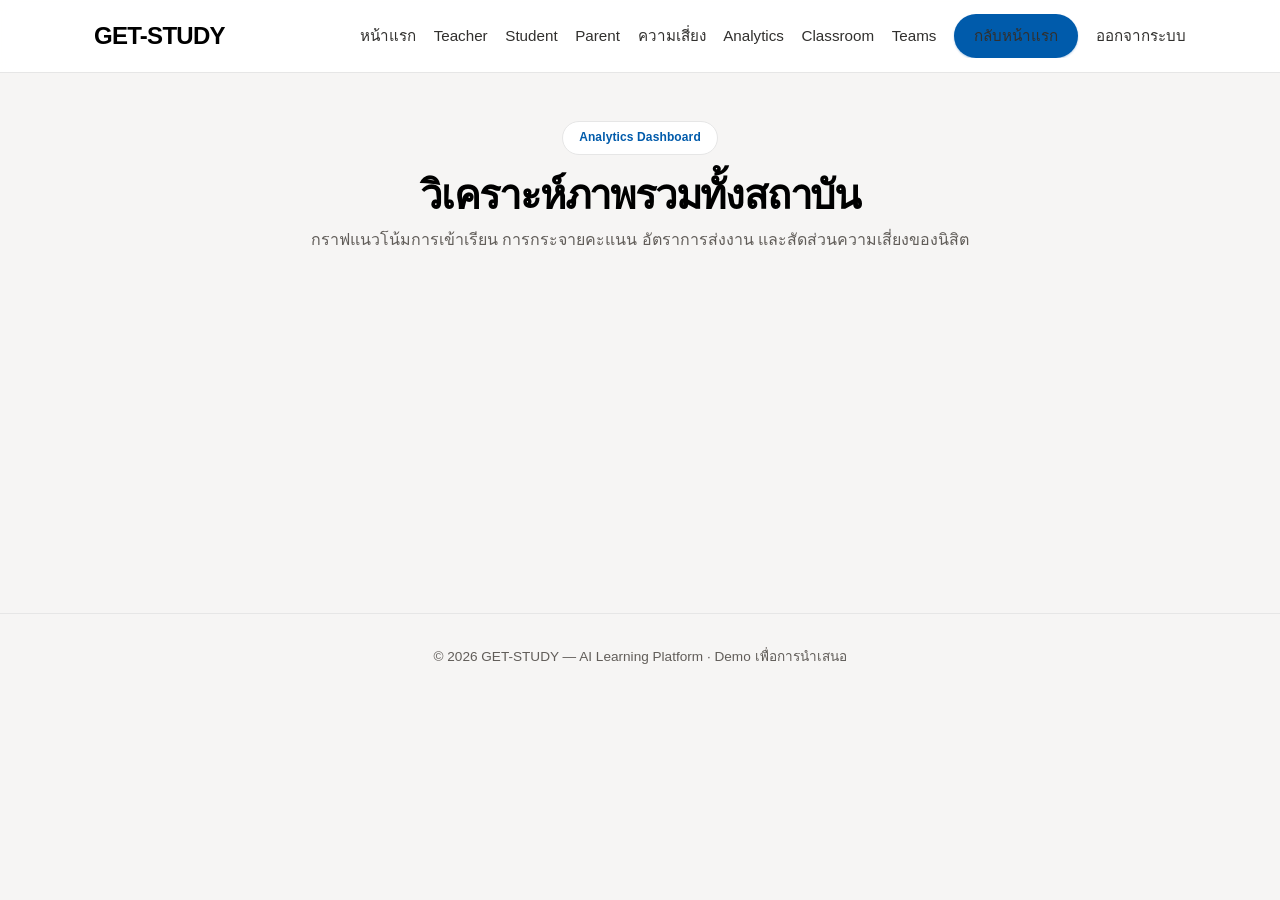
==== commit 245b6c6c: "Add files via upload" ====
--- a/analytics.html
+++ b/analytics.html
@@ -28,6 +28,7 @@
           <li><a href="analytics.html" aria-current="page">Analytics</a></li>
           <li><a href="classroom.html">Classroom</a></li>
           <li><a href="teams.html">Teams</a></li>
+          <li><a href="role.html" class="btn btn-primary btn-sm nav-btn">กลับหน้าแรก</a></li>
           <li><a href="#" onclick="logout(); return false;">ออกจากระบบ</a></li>
         </ul>
       </nav>
